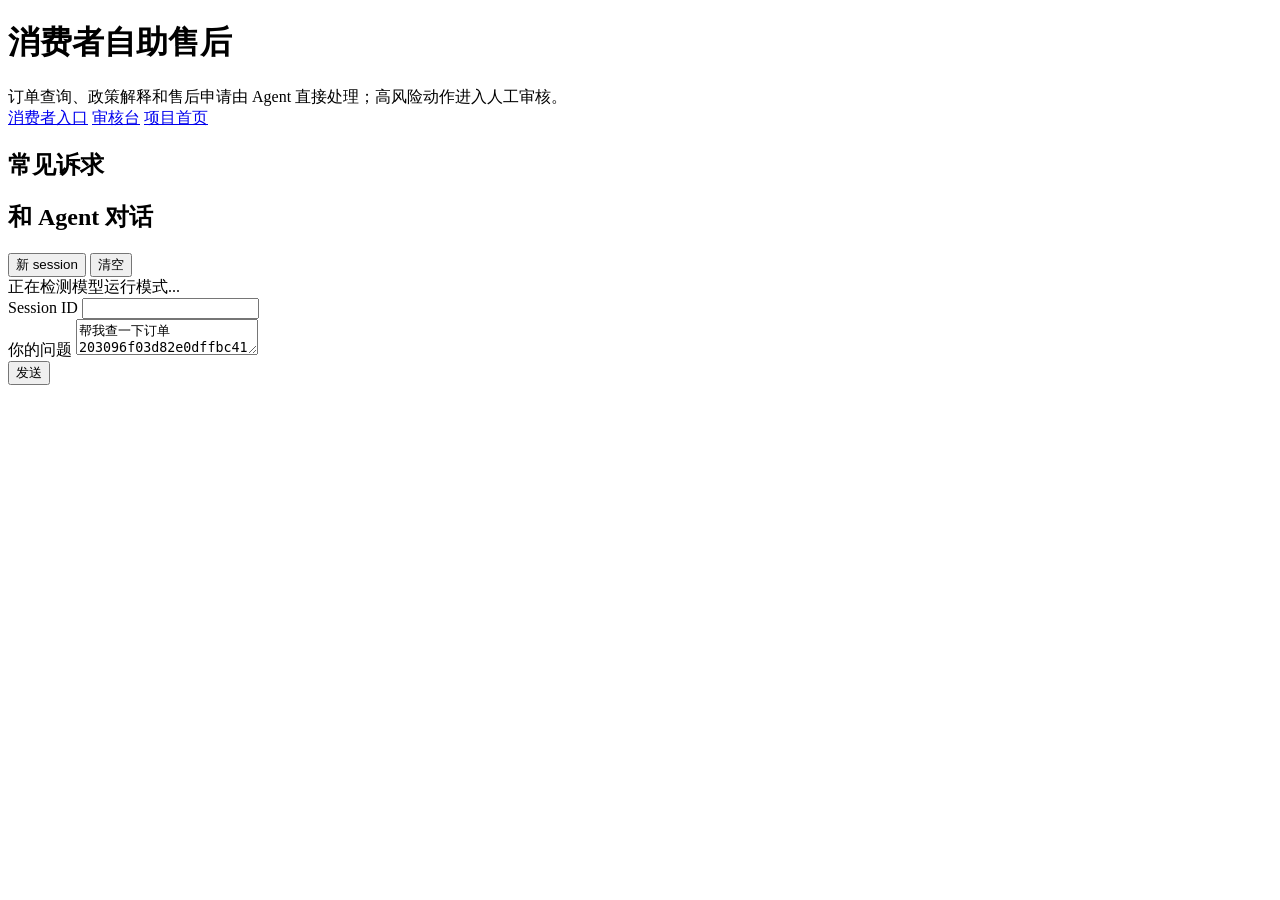
==== frontend/customer/index.html @ e13c7fb1 "refine self-service support agent flow" ====
<!doctype html>
<html lang="zh-CN">
<head>
  <meta charset="utf-8" />
  <meta name="viewport" content="width=device-width, initial-scale=1" />
  <title>消费者自助售后 - commerce-support-agent</title>
  <link rel="stylesheet" href="/static/app.css" />
</head>
<body>
  <header>
    <div class="topbar">
      <div class="title-block">
        <h1>消费者自助售后</h1>
        <div class="subtitle">订单查询、政策解释和售后申请由 Agent 直接处理；高风险动作进入人工审核。</div>
      </div>
      <nav class="nav" aria-label="页面导航">
        <a class="primary" href="/customer">消费者入口</a>
        <a href="/review">审核台</a>
        <a href="/">项目首页</a>
      </nav>
    </div>
  </header>
  <main class="grid">
    <aside class="panel">
      <div class="panel-head"><h2>常见诉求</h2></div>
      <div class="panel-body stack" id="examples"></div>
    </aside>
    <section class="panel">
      <div class="panel-head">
        <h2>和 Agent 对话</h2>
        <div class="toolbar">
          <button class="secondary" onclick="newSession()">新 session</button>
          <button class="secondary" onclick="clearChat()">清空</button>
        </div>
      </div>
      <div class="panel-body stack">
        <div id="modeNotice" class="notice">正在检测模型运行模式...</div>
        <div>
          <label for="session">Session ID</label>
          <input id="session" value="" autocomplete="off" />
        </div>
        <div>
          <label for="message">你的问题</label>
          <textarea id="message">帮我查一下订单 203096f03d82e0dffbc41ebc2e2bcfb7 的状态</textarea>
        </div>
        <div class="toolbar">
          <button class="primary" id="sendButton" onclick="sendMessage()">发送</button>
        </div>
        <div class="status" id="status"></div>
        <div class="chat" id="chat" aria-live="polite"></div>
      </div>
    </section>
  </main>
  <script src="/static/customer.js"></script>
</body>
</html>
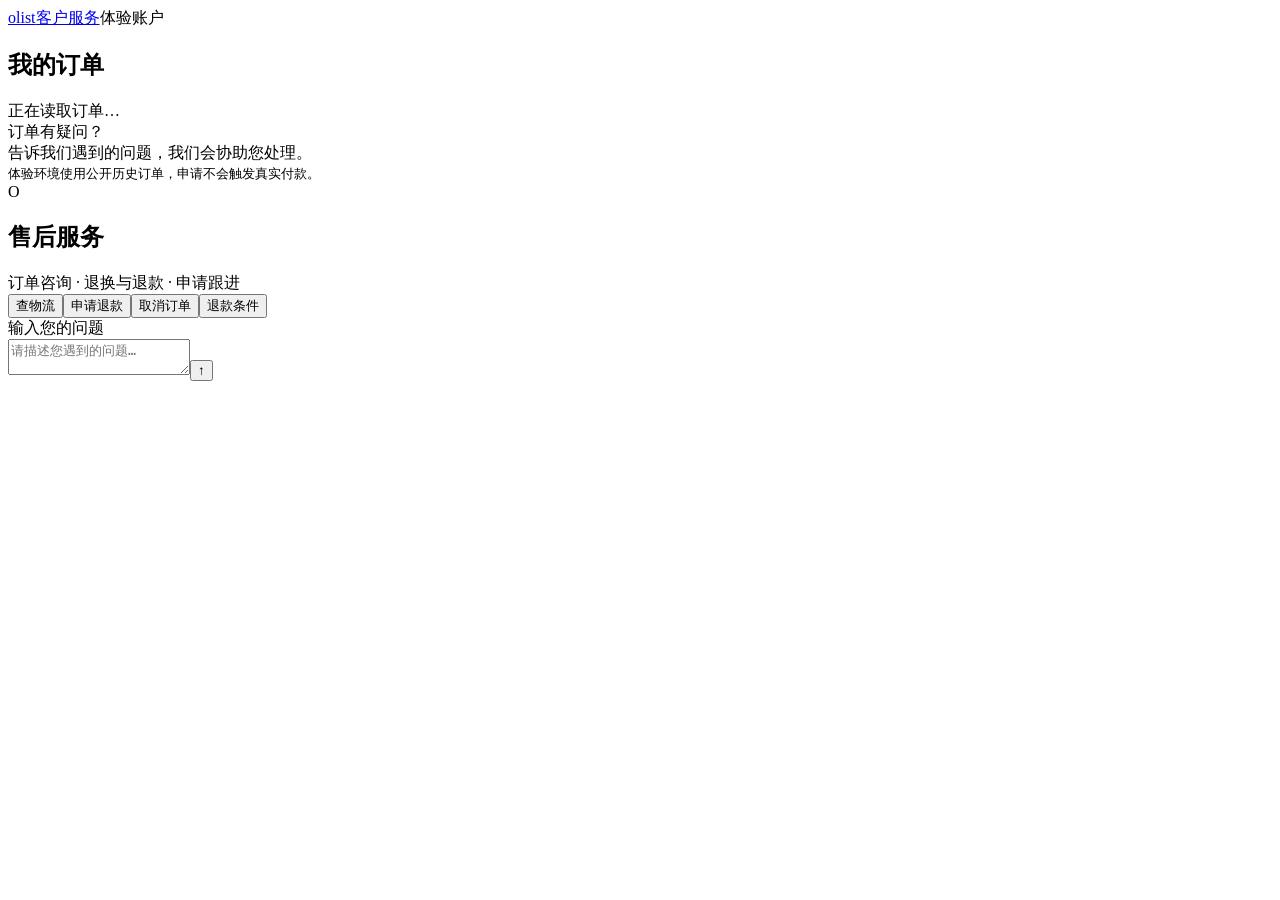
==== commit 0f8a3ada: "ship customer self-service and review console" ====
--- a/frontend/customer/index.html
+++ b/frontend/customer/index.html
@@ -1,56 +1,4 @@
-<!doctype html>
-<html lang="zh-CN">
-<head>
-  <meta charset="utf-8" />
-  <meta name="viewport" content="width=device-width, initial-scale=1" />
-  <title>消费者自助售后 - commerce-support-agent</title>
-  <link rel="stylesheet" href="/static/app.css" />
-</head>
-<body>
-  <header>
-    <div class="topbar">
-      <div class="title-block">
-        <h1>消费者自助售后</h1>
-        <div class="subtitle">订单查询、政策解释和售后申请由 Agent 直接处理；高风险动作进入人工审核。</div>
-      </div>
-      <nav class="nav" aria-label="页面导航">
-        <a class="primary" href="/customer">消费者入口</a>
-        <a href="/review">审核台</a>
-        <a href="/">项目首页</a>
-      </nav>
-    </div>
-  </header>
-  <main class="grid">
-    <aside class="panel">
-      <div class="panel-head"><h2>常见诉求</h2></div>
-      <div class="panel-body stack" id="examples"></div>
-    </aside>
-    <section class="panel">
-      <div class="panel-head">
-        <h2>和 Agent 对话</h2>
-        <div class="toolbar">
-          <button class="secondary" onclick="newSession()">新 session</button>
-          <button class="secondary" onclick="clearChat()">清空</button>
-        </div>
-      </div>
-      <div class="panel-body stack">
-        <div id="modeNotice" class="notice">正在检测模型运行模式...</div>
-        <div>
-          <label for="session">Session ID</label>
-          <input id="session" value="" autocomplete="off" />
-        </div>
-        <div>
-          <label for="message">你的问题</label>
-          <textarea id="message">帮我查一下订单 203096f03d82e0dffbc41ebc2e2bcfb7 的状态</textarea>
-        </div>
-        <div class="toolbar">
-          <button class="primary" id="sendButton" onclick="sendMessage()">发送</button>
-        </div>
-        <div class="status" id="status"></div>
-        <div class="chat" id="chat" aria-live="polite"></div>
-      </div>
-    </section>
-  </main>
-  <script src="/static/customer.js"></script>
-</body>
-</html>
+<!doctype html><html lang="zh-CN"><head><meta charset="utf-8"><meta name="viewport" content="width=device-width,initial-scale=1"><title>Olist · 我的售后</title><link rel="stylesheet" href="/static/product.css"></head>
+<body><header><a class="brand" href="/customer">olist<span>客户服务</span></a><span class="account">体验账户</span></header>
+<main class="customer-layout"><aside><div class="aside-title"><h1>我的订单</h1><span id="orderCount"></span></div><div id="orders" aria-live="polite">正在读取订单…</div><div class="support-note">订单有疑问？<br>告诉我们遇到的问题，我们会协助您处理。</div><small class="footnote">体验环境使用公开历史订单，申请不会触发真实付款。</small></aside>
+<section class="service"><div class="service-heading"><div class="avatar">O</div><div><h2>售后服务</h2><span>订单咨询 · 退换与退款 · 申请跟进</span></div></div><div id="availability" role="status" hidden></div><div id="chat" class="messages" aria-live="polite"></div><div id="progress" hidden></div><form id="compose"><div class="shortcuts"><button type="button" data-query="请查询这笔订单的配送状态">查物流</button><button type="button" data-query="我想申请退款">申请退款</button><button type="button" data-query="这笔订单可以取消吗">取消订单</button><button type="button" data-query="退款需要满足什么条件">退款条件</button></div><label class="sr-only" for="message">输入您的问题</label><div class="composer"><textarea id="message" maxlength="2000" rows="2" placeholder="请描述您遇到的问题…" required></textarea><button id="send" title="发送消息" aria-label="发送消息" type="submit">↑</button></div><p id="status" role="status"></p></form></section></main><script src="/static/product-customer.js?v=20260914-1"></script></body></html>
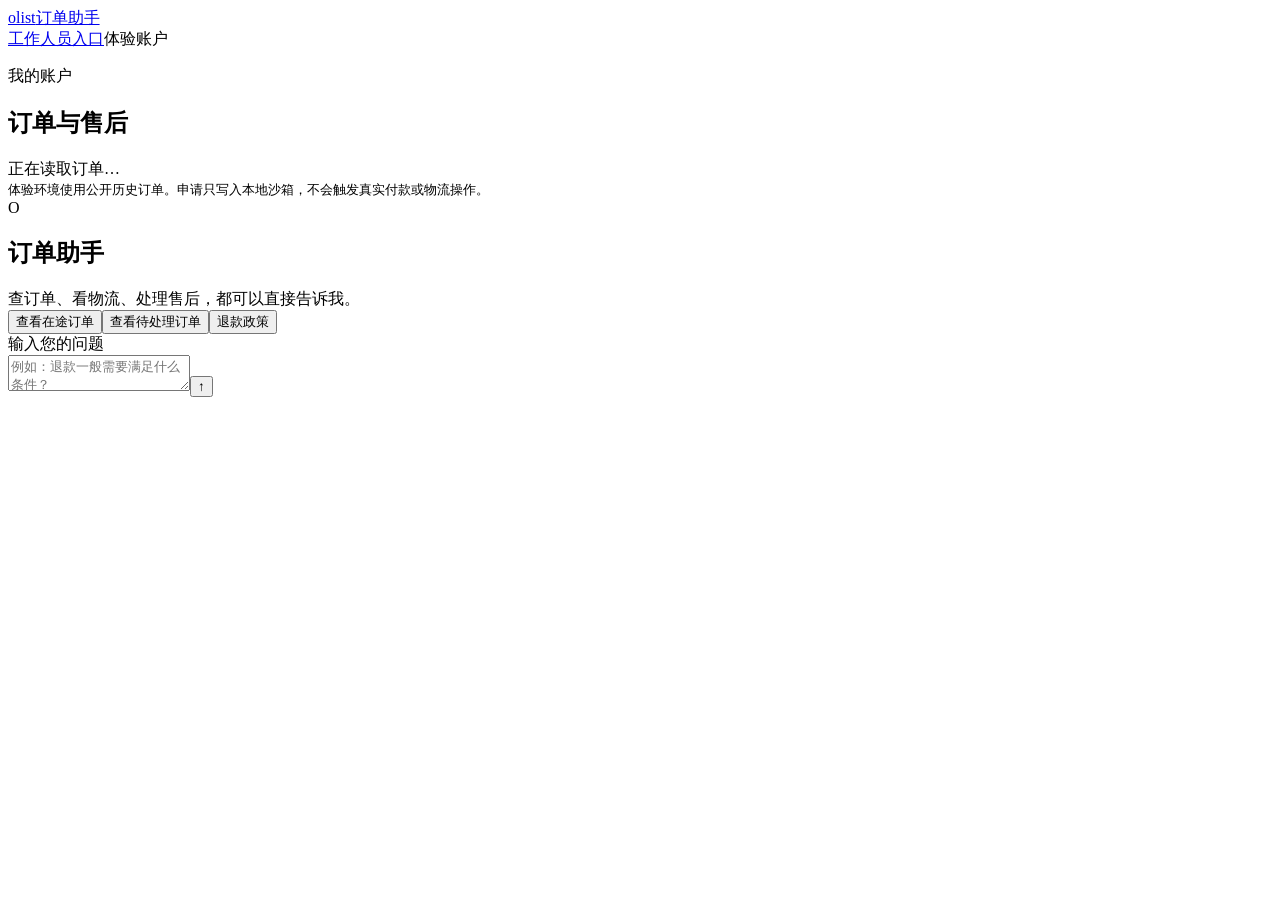
==== commit 9e5c2b4e: "productize customer order assistant flow" ====
--- a/frontend/customer/index.html
+++ b/frontend/customer/index.html
@@ -1,4 +1,36 @@
-<!doctype html><html lang="zh-CN"><head><meta charset="utf-8"><meta name="viewport" content="width=device-width,initial-scale=1"><title>Olist · 我的售后</title><link rel="stylesheet" href="/static/product.css"></head>
-<body><header><a class="brand" href="/customer">olist<span>客户服务</span></a><span class="account">体验账户</span></header>
-<main class="customer-layout"><aside><div class="aside-title"><h1>我的订单</h1><span id="orderCount"></span></div><div id="orders" aria-live="polite">正在读取订单…</div><div class="support-note">订单有疑问？<br>告诉我们遇到的问题，我们会协助您处理。</div><small class="footnote">体验环境使用公开历史订单，申请不会触发真实付款。</small></aside>
-<section class="service"><div class="service-heading"><div class="avatar">O</div><div><h2>售后服务</h2><span>订单咨询 · 退换与退款 · 申请跟进</span></div></div><div id="availability" role="status" hidden></div><div id="chat" class="messages" aria-live="polite"></div><div id="progress" hidden></div><form id="compose"><div class="shortcuts"><button type="button" data-query="请查询这笔订单的配送状态">查物流</button><button type="button" data-query="我想申请退款">申请退款</button><button type="button" data-query="这笔订单可以取消吗">取消订单</button><button type="button" data-query="退款需要满足什么条件">退款条件</button></div><label class="sr-only" for="message">输入您的问题</label><div class="composer"><textarea id="message" maxlength="2000" rows="2" placeholder="请描述您遇到的问题…" required></textarea><button id="send" title="发送消息" aria-label="发送消息" type="submit">↑</button></div><p id="status" role="status"></p></form></section></main><script src="/static/product-customer.js?v=20260914-1"></script></body></html>
+<!doctype html>
+<html lang="zh-CN">
+<head>
+  <meta charset="utf-8">
+  <meta name="viewport" content="width=device-width,initial-scale=1">
+  <title>Olist · 订单助手</title>
+  <link rel="stylesheet" href="/static/product.css">
+</head>
+<body>
+  <header>
+    <a class="brand" href="/customer">olist<span>订单助手</span></a>
+    <div class="header-actions"><a href="/review" class="staff-link">工作人员入口</a><span class="account">体验账户</span></div>
+  </header>
+  <main class="customer-layout">
+    <aside class="orders-rail">
+      <div class="aside-title"><div><p class="eyebrow">我的账户</p><h1>订单与售后</h1></div><span id="orderCount"></span></div>
+      <div id="orderSummary" class="order-summary" aria-live="polite"></div>
+      <div id="orders" class="order-list" aria-live="polite">正在读取订单…</div>
+      <small class="footnote">体验环境使用公开历史订单。申请只写入本地沙箱，不会触发真实付款或物流操作。</small>
+    </aside>
+    <section class="service">
+      <div class="service-heading"><div class="avatar">O</div><div><h2>订单助手</h2><span id="selectionHint">查订单、看物流、处理售后，都可以直接告诉我。</span></div></div>
+      <div id="availability" role="status" hidden></div>
+      <div id="chat" class="messages" aria-live="polite"></div>
+      <div id="progress" hidden></div>
+      <form id="compose">
+        <div id="shortcuts" class="shortcuts"><button type="button" data-query="我有哪些订单还在运输中？" data-action="list_active_shipments">查看在途订单</button><button type="button" data-query="哪些订单需要我留意？" data-action="list_attention_orders">查看待处理订单</button><button type="button" data-query="退款一般需要满足什么条件？" data-action="refund_policy">退款政策</button></div>
+        <label class="sr-only" for="message">输入您的问题</label>
+        <div class="composer"><textarea id="message" maxlength="2000" rows="2" placeholder="例如：退款一般需要满足什么条件？" required></textarea><button id="send" title="发送消息" aria-label="发送消息" type="submit">↑</button></div>
+        <p id="status" role="status"></p>
+      </form>
+    </section>
+  </main>
+  <script src="/static/product-customer.js?v=20260921-2"></script>
+</body>
+</html>
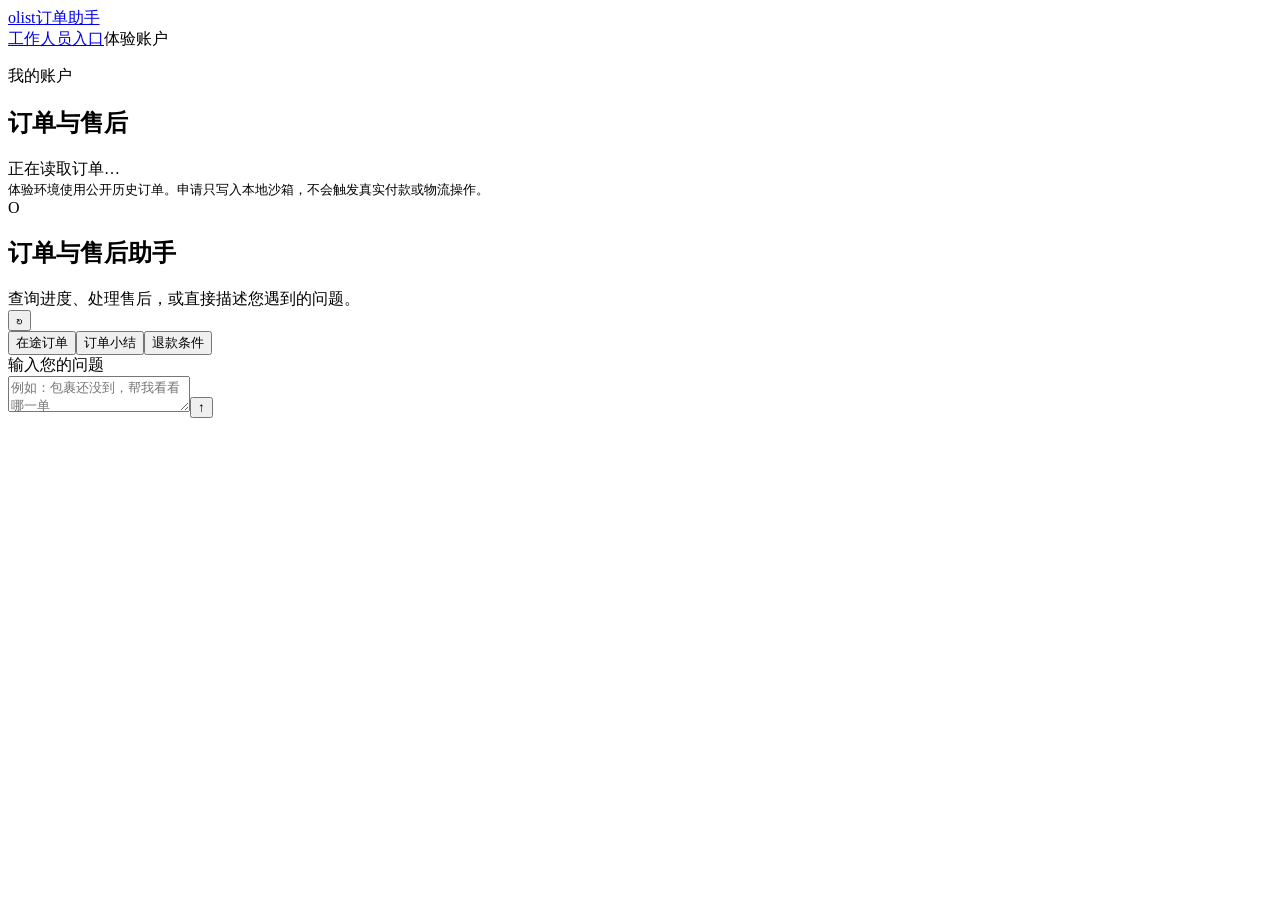
==== commit 88f16461: "improve customer support experience" ====
--- a/frontend/customer/index.html
+++ b/frontend/customer/index.html
@@ -4,7 +4,7 @@
   <meta charset="utf-8">
   <meta name="viewport" content="width=device-width,initial-scale=1">
   <title>Olist · 订单助手</title>
-  <link rel="stylesheet" href="/static/product.css">
+  <link rel="stylesheet" href="/static/product.css?v=20260921-4">
 </head>
 <body>
   <header>
@@ -19,18 +19,18 @@
       <small class="footnote">体验环境使用公开历史订单。申请只写入本地沙箱，不会触发真实付款或物流操作。</small>
     </aside>
     <section class="service">
-      <div class="service-heading"><div class="avatar">O</div><div><h2>订单助手</h2><span id="selectionHint">查订单、看物流、处理售后，都可以直接告诉我。</span></div></div>
+      <div class="service-heading"><div class="avatar" aria-hidden="true">O</div><div><h2>订单与售后助手</h2><span id="selectionHint">查询进度、处理售后，或直接描述您遇到的问题。</span></div><button id="resetSession" class="reset-session" type="button" title="开始新咨询" aria-label="开始新咨询">↻</button></div>
       <div id="availability" role="status" hidden></div>
       <div id="chat" class="messages" aria-live="polite"></div>
       <div id="progress" hidden></div>
       <form id="compose">
-        <div id="shortcuts" class="shortcuts"><button type="button" data-query="我有哪些订单还在运输中？" data-action="list_active_shipments">查看在途订单</button><button type="button" data-query="哪些订单需要我留意？" data-action="list_attention_orders">查看待处理订单</button><button type="button" data-query="退款一般需要满足什么条件？" data-action="refund_policy">退款政策</button></div>
+        <div id="shortcuts" class="shortcuts"><button type="button" data-query="我有哪些订单还在运输中？" data-action="list_active_shipments">在途订单</button><button type="button" data-query="帮我总结一下当前订单记录。" data-action="order_summary">订单小结</button><button type="button" data-query="退款一般需要满足什么条件？" data-action="refund_policy">退款条件</button></div>
         <label class="sr-only" for="message">输入您的问题</label>
-        <div class="composer"><textarea id="message" maxlength="2000" rows="2" placeholder="例如：退款一般需要满足什么条件？" required></textarea><button id="send" title="发送消息" aria-label="发送消息" type="submit">↑</button></div>
+        <div class="composer"><textarea id="message" maxlength="2000" rows="2" placeholder="例如：包裹还没到，帮我看看哪一单" required></textarea><button id="send" title="发送消息" aria-label="发送消息" type="submit">↑</button></div>
         <p id="status" role="status"></p>
       </form>
     </section>
   </main>
-  <script src="/static/product-customer.js?v=20260921-2"></script>
+  <script src="/static/product-customer.js?v=20260921-4"></script>
 </body>
 </html>
